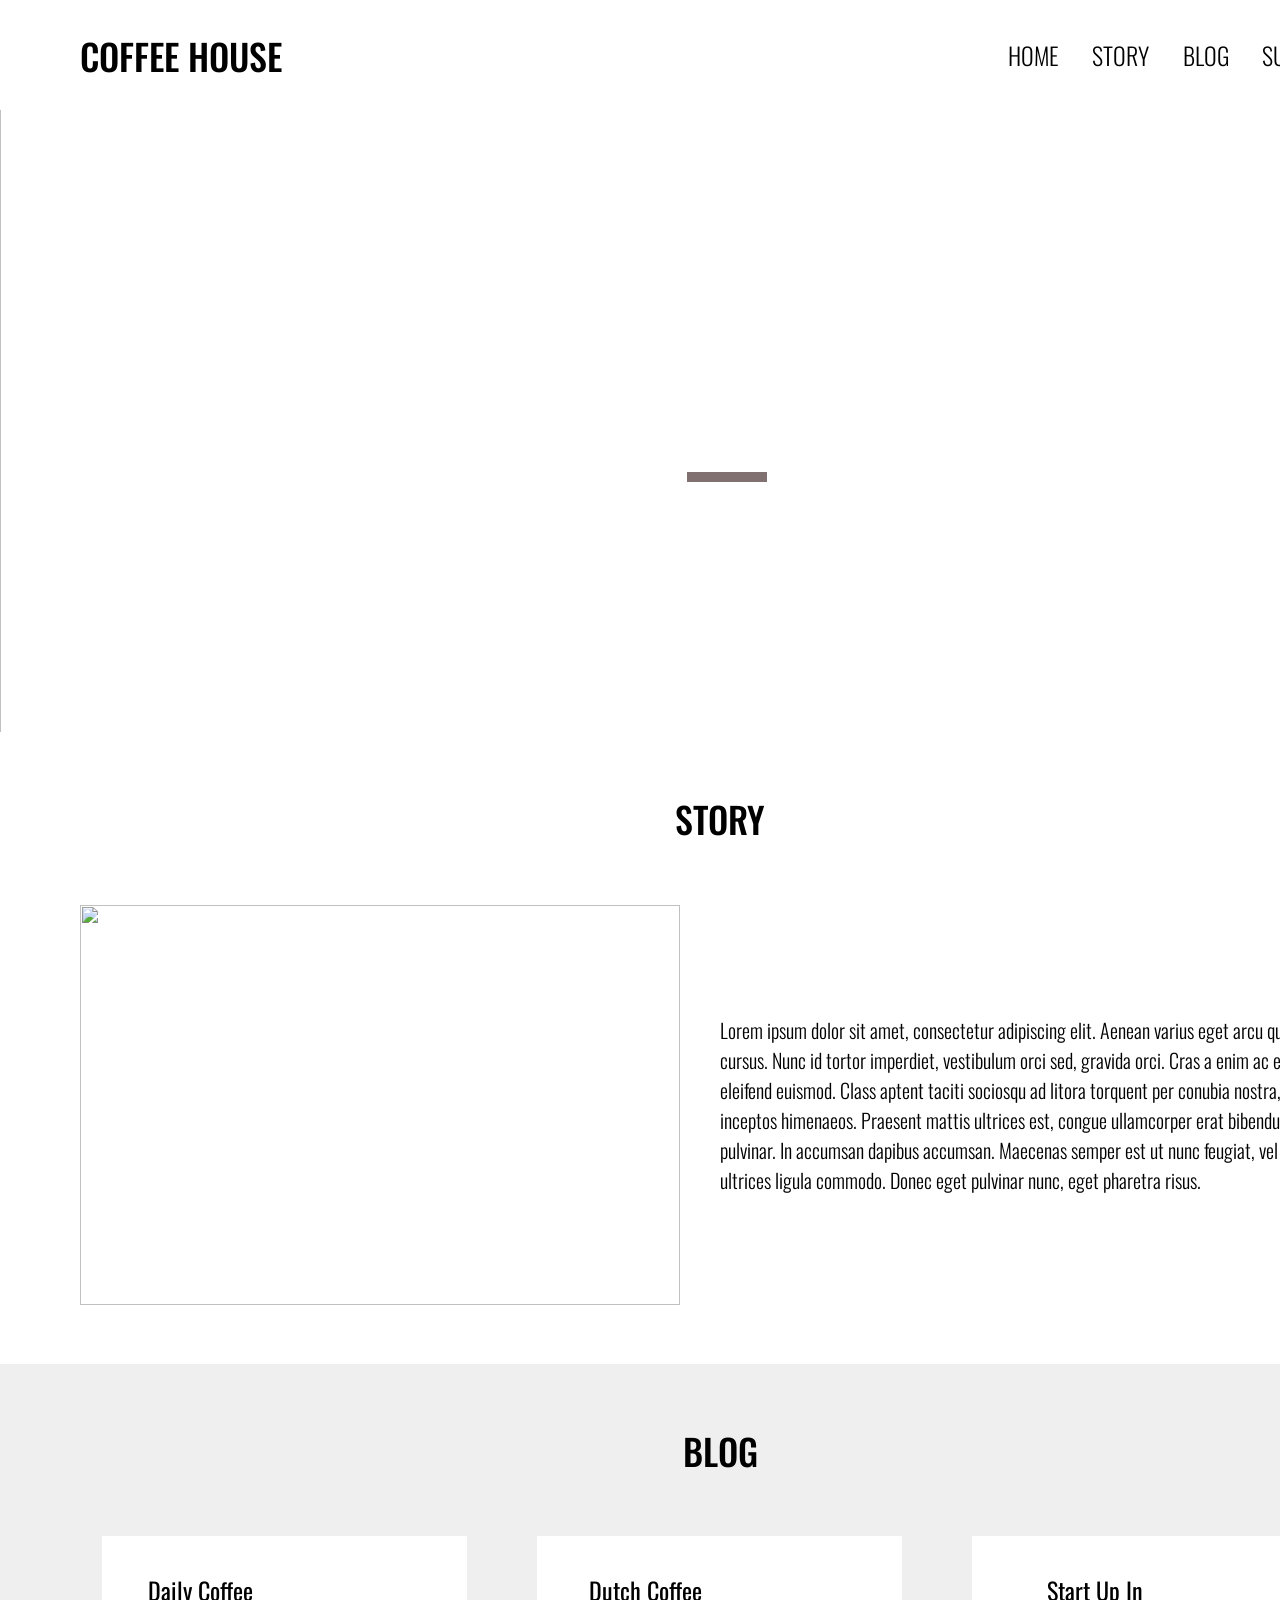
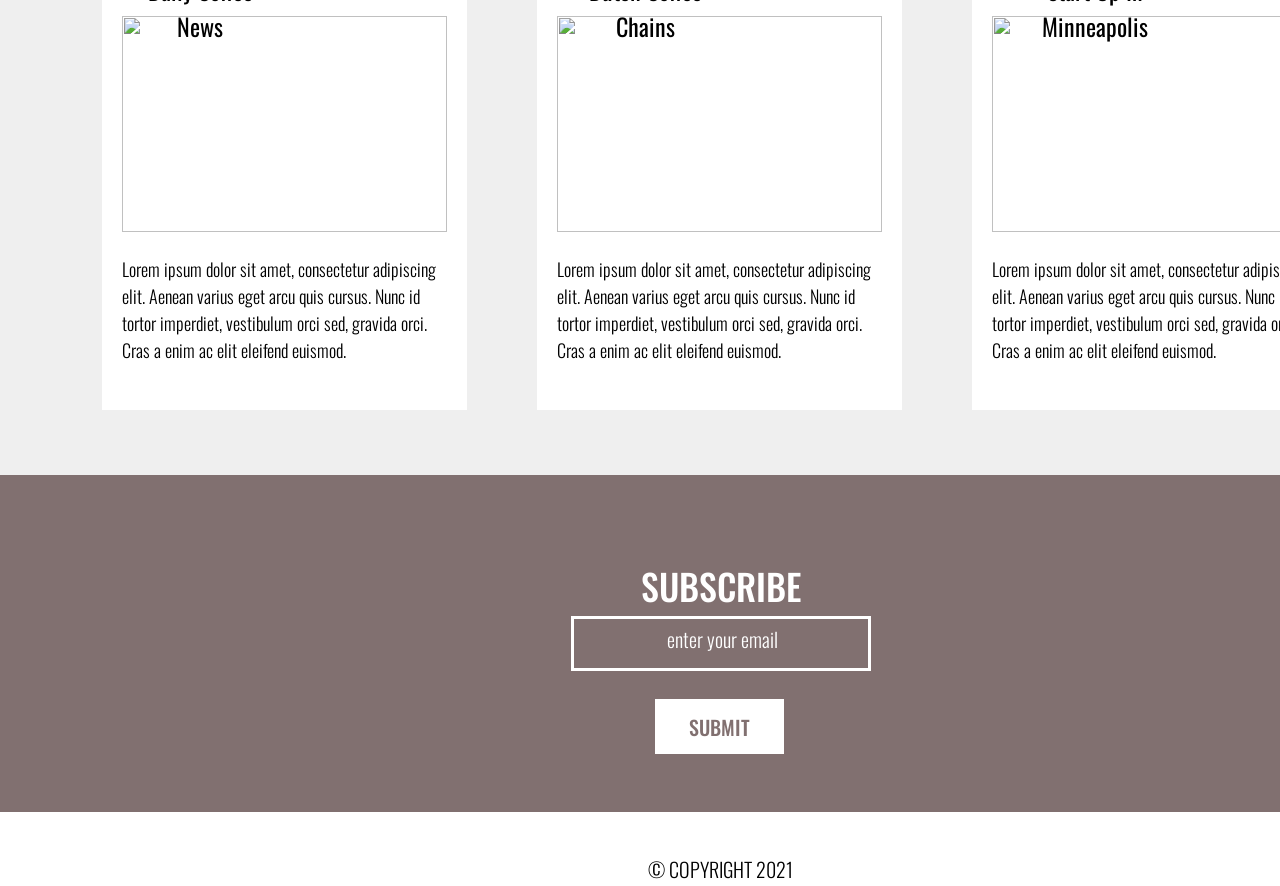
==== title.html @ 2e02c06c "Add files via upload" ====
<!DOCTYPE html>
<html lang="en">
<head>
    <meta charset="UTF-8">
    <meta http-equiv="X-UA-Compatible" content="IE=edge">
    <meta name="viewport" content="width=device-width, initial-scale=1.0">
    <link href="header.css" rel="stylesheet">
    <link href="main.css" rel="stylesheet">
    <link href="footer.css" rel="stylesheet">
    <link href="https://fonts.googleapis.com/css2?family=Oswald:wght@200;300;400;500;700&display=swap" rel="stylesheet">
    <title>Document</title>
</head>
<body>
   
    <header class="header">
        <a href="#"class="logo">coffee house</a>
        <nav class="nav">
            <ul class="ul__list">
                <li class="ul__ani"><a href="#home"class="ul__link">home</a></li>
                <li class="ul__ani"><a href="#story"class="ul__link">story</a></li>
                <li class="ul__ani"><a href="#blog"class="ul__link">blog</a></li>
                <li class="ul__ani"><a href="#subscribe"class="ul__link">subscribe</a></li>
            </ul>
        </nav>
    </header>

    <main>
        <div class="div__main">
            <a name="home"></a>
            <img class="img__div" src="https://source.unsplash.com/vSuQJKZkt4U/1920x1080">
            <div class="main__text">TAKE YOUR TIME</div>
            <div class="main__line"></div>
        </div>
        <div name="story"class="div__main2">
            <a name="story"></a>
            <h1 class="main__text2">story</h1>
            <img class="img__div2" src="https://source.unsplash.com/X4RJG4aNi8o/1920x1080" alt="">
            <div class="div__text">Lorem ipsum dolor sit amet, 
                consectetur adipiscing elit. 
                Aenean varius eget arcu quis cursus. 
                Nunc id tortor imperdiet, vestibulum orci sed, gravida orci. 
                Cras a enim ac elit eleifend euismod. 
                Class aptent taciti sociosqu ad litora torquent per conubia nostra, 
                per inceptos himenaeos. 
                Praesent mattis ultrices est, congue ullamcorper erat bibendum pulvinar. 
                In accumsan dapibus accumsan. Maecenas semper est ut nunc feugiat, 
                vel ultrices ligula commodo. 
                Donec eget pulvinar nunc, eget pharetra risus.</div>
        </div>
        <div name="blog"class="div__main3">
            <a name="blog"></a>
                <h1 class="main__text3">blog</h1>
                <div class="div__blog1">
                    <h1 class="blog__title1">Daily Coffee News</h1>
                    <div class="blog__text1">Lorem ipsum dolor sit amet, consectetur adipiscing elit. Aenean varius eget arcu quis cursus. Nunc id tortor imperdiet, vestibulum orci sed, gravida orci. Cras a enim ac elit eleifend euismod.</div>
                    <img class="blog__img1" src="https://source.unsplash.com/CSQQ6_T0sks/1920x1080">
                </div>
                <div class="div__blog2">
                    <h1 class="blog__title2">Dutch Coffee Chains</h1>
                    <div class="blog__text2">Lorem ipsum dolor sit amet, consectetur adipiscing elit. Aenean varius eget arcu quis cursus. Nunc id tortor imperdiet, vestibulum orci sed, gravida orci. Cras a enim ac elit eleifend euismod.</div>
                    <img class="blog__img2" src="https://source.unsplash.com/TYIzeCiZ_60/1920x1080">
                </div>
                <div class="div__blog3">
                    <h1 class="blog__title3">Start Up In Minneapolis</h1>
                    <div class="blog__text3">Lorem ipsum dolor sit amet, consectetur adipiscing elit. Aenean varius eget arcu quis cursus. Nunc id tortor imperdiet, vestibulum orci sed, gravida orci. Cras a enim ac elit eleifend euismod.</div>
                    <img class="blog__img3" src="https://source.unsplash.com/9rTEwV_G0Do/1920x1080">
                </div>
        </div>
    </main>
    <footer>
        <div name="subscribe" class="subscribe">
            <a name="subscribe"></a>
            <h1 class="title__sub">subscribe</h1>
            <input type="text" class="input__email" placeholder="enter your email">
            <button class="button__sub">submit</button>
        </div>
        <div class="copy">
            <h1 class="copy__foot">© COPYRIGHT 2021</h1>
        </div>
    </footer>
</body>
</html>
---- header.css ----
body,html
{
    font-family: 'Oswald', sans-serif;
    width: 1440px;
    height: 2486px;
    background: #FFFFFF;
    padding: 0px;
    margin: 0px;
    scroll-behavior: smooth;
}

.header
{
    position: relative;
    height: 110px;
    background: #FFFFFF;
    padding-left: 80px;
    padding-right: 80px;
    display: flex;
    justify-content:space-between;
}
.logo
{
    margin-top: 29px;
    text-transform: uppercase;
    font-weight: 500;
    font-size: 36px;
    width: 204px;
    height: 53px;
    text-decoration: none;
    color:black;
}
.nav
{
    
    text-transform: uppercase;
    font-size: 24px;
    font-weight: 300;
    height: 82px;
    width: 392px;
}

.ul__list
{
    margin-top: 37px;
    display: flex;
    flex-direction: row;
    justify-content:space-between ;
    list-style-type: none;
}
.ul__link
{
    color: black;
    text-decoration: none;
    transition: height 0.4s;
}
.ul__ani:hover
{
    height: 90px;
}
.ul__ani:active
{
    height: 77px;
}
---- main.css ----
.div__main
{
    width: 1440px;
    height: 622px;
    position: relative;
    overflow:hidden;
}
.img__div
{
    position: absolute;
    width: 1442px;
    height: 812px;
    transform:translate(0%,-17%);

}
.main__text
{
    position:absolute;
    width: 399px;
    height: 89px;
    left: 520px;
    top: 266px;
    font-family: 'Oswald';
    font-style: normal;
    font-weight: 700;
    font-size: 60px;
    line-height: 89px;
    text-align: center;
    text-transform: uppercase;
    color: #FFFFFF;
}
.main__line
{
    position: absolute;
    width: 80px;
    height: 10px;
    left: 687px;
    top: 362px;
    background: #817070;
}
.div__main2
{
    position: relative;
    width: 1440px;
    height: 632px;
}
.main__text2
{
    position: absolute;
    width: 91px;
    height: 53px;
    margin-left: 674px;
    margin-top: 60px;
    font-style: normal;
    font-weight: 500;
    font-size: 36px;
    line-height: 53px;
    text-align: center;
    text-transform: uppercase;
    color: #000000;
}
.img__div2
{
    position: absolute;
    width: 600px;
    height: 400px;
    margin-left: 80px;
    margin-top: 173px;
}
.div__text
{
    position: absolute;
    width: 597px;
    height: 180px;
    margin-left: 720px;
    margin-top: 283px;
    
    font-family: 'Oswald';
    font-style: normal;
    font-weight: 300;
    font-size: 20px;
    line-height: 30px;
    
    color: #000000;
}
.div__main3
{
    width: 1440px;
    height: 711px;
    position: relative;
    background: #EFEFEF;
}
.main__text3
{
    position: absolute;
    width: 76px;
    height: 53px;
    margin-left: 682px;
    margin-top: 60px;
    font-family: 'Oswald';
    font-style: normal;
    font-weight: 500;
    font-size: 36px;
    line-height: 53px;
    text-align: center;
    text-transform: uppercase;
    color: #000000;
    
}

.div__blog1
{
    position: absolute;
    width: 365px;
    height: 474px;
    margin-left: 102px;
    margin-top: 172px;
    background: #FFFFFF;
}
.blog__title1
{
    position: absolute;
    width: 156px;
    height: 36px;
    left: 20px;
    top: 20px;
    font-style: normal;
    font-weight: 400;
    font-size: 24px;
    line-height: 36px;
    text-align: center;
    color: #000000;
}
.blog__text1
{
    position: absolute;
    width: 325px;
    height: 108px;
    left: 20px;
    top: 320px;
    font-style: normal;
    font-weight: 300;
    font-size: 18px;
    line-height: 27px;
    color: #000000;
}
.blog__img1
{
    position: absolute;
    width: 325px;
    height: 216px;
    margin-left: 20px;
    margin-top: 80px;
    
}




.div__blog2
{
    position: absolute;
    width: 365px;
    height: 474px;
    margin-left: 537px;
    margin-top: 172px;
    background: #FFFFFF;
}
.blog__title2
{
    position: absolute;
    width: 177px;
    height: 36px;
    left: 20px;
    top: 20px;
    font-style: normal;
    font-weight: 400;
    font-size: 24px;
    line-height: 36px;
    text-align: center;
    color: #000000;
}
.blog__text2
{
    position: absolute;
    width: 325px;
    height: 108px;
    left: 20px;
    top: 320px;
    font-style: normal;
    font-weight: 300;
    font-size: 18px;
    line-height: 27px;
    color: #000000;
}
.blog__img2
{
    position: absolute;
    width: 325px;
    height: 216px;
    margin-left: 20px;
    margin-top: 80px;
    
}



.div__blog3
{
    position: absolute;
    width: 365px;
    height: 474px;
    margin-left: 972px;
    margin-top: 172px;
    background: #FFFFFF;
}
.blog__title3
{
    position: absolute;
    width: 205px;
    height: 36px;
    left: 20px;
    top: 20px;
    font-style: normal;
    font-weight: 400;
    font-size: 24px;
    line-height: 36px;
    text-align: center;
    color: #000000;
}
.blog__text3
{
    position: absolute;
    width: 325px;
    height: 108px;
    left: 20px;
    top: 320px;
    font-style: normal;
    font-weight: 300;
    font-size: 18px;
    line-height: 27px;
    color: #000000;
}
.blog__img3
{
    position: absolute;
    width: 325px;
    height: 216px;
    margin-left: 20px;
    margin-top: 80px;
    
}
---- footer.css ----
.subscribe
{
    width: 1440px;
    height: 337px;
    position: relative;
    background: #817070;
}
.title__sub
{
    position: absolute;
    width: 161px;
    height: 53px;
    left: 640px;
    top: 60px;
    font-style: normal;
    font-weight: 500;
    font-size: 36px;
    line-height: 53px;
    text-align: center;
    text-transform: uppercase;
    color: #FFFFFF;
}
.input__email
{
    box-sizing: border-box;
    position: absolute;
    width: 300px;
    height: 55px;
    left: 571px;
    top: 141px;
    background: #817070;
    border: 3px solid #FFFFFF;
    transition: height 0.4s ;
    
}
.input__email:focus
{
    height: 60px;
}

input[type=text]
{
    padding-left: 93px;
}
input::placeholder
{   
    font-family: 'Oswald';
    font-style: normal;
    color: #FFFFFF;
    font-weight: 300;
    font-size: 20px;
}

.button__sub
{
    box-sizing: border-box;
    position: absolute;
    width: 129px;
    height: 55px;
    left: 655px;
    top: 224px;
    background: #FFFFFF;
    border: 3px solid #FFFFFF;
    color:#817070;
    font-family: 'Oswald';
    font-style: normal;
    font-weight: 500;
    font-size: 20px;
    line-height: 30px;
    transition: height 0.4s;
    
    text-align: center;
    text-transform: uppercase;
}
.button__sub:hover
{
    height: 60px;
}
.button__sub:active
{
    height: 50px;
}
.copy
{
    position: absolute;
}
.copy__foot
{
    position: absolute;
    width: 147px;
    height: 30px;
    left: 647px;
    top: 29px;
    font-family: 'Oswald';
    font-style: normal;
    font-weight: 300;
    font-size: 20px;
    line-height: 30px;
    text-align: center;
    text-transform: uppercase;
    color: #000000;
    
}
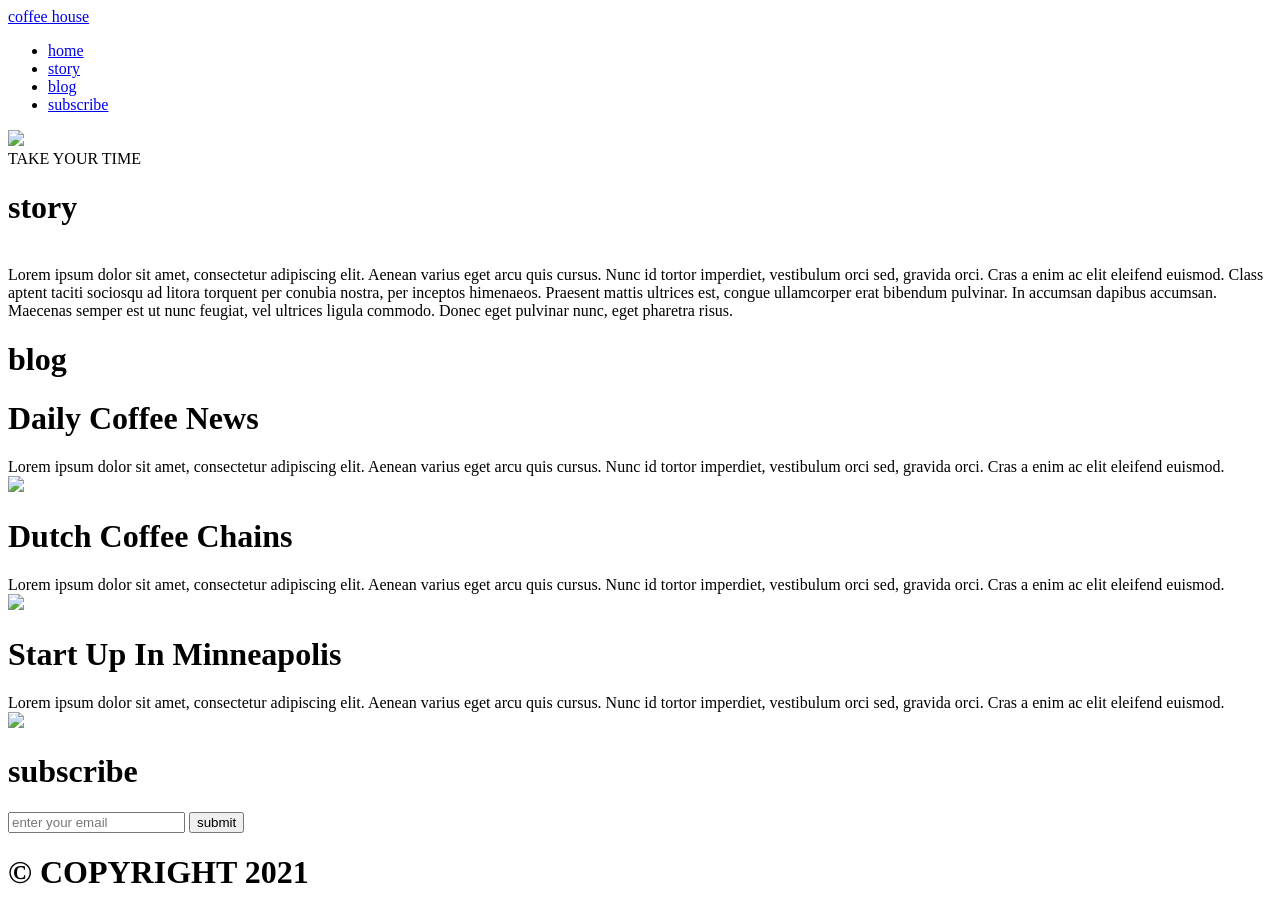
==== commit cb463e0e: "Update title.html" ====
--- a/title.html
+++ b/title.html
@@ -4,9 +4,9 @@
     <meta charset="UTF-8">
     <meta http-equiv="X-UA-Compatible" content="IE=edge">
     <meta name="viewport" content="width=device-width, initial-scale=1.0">
-    <link href="header.css" rel="stylesheet">
-    <link href="main.css" rel="stylesheet">
-    <link href="footer.css" rel="stylesheet">
+    <link href="header.css" rel="stylesheet" type="text/css">
+    <link href="main.css" rel="stylesheet" type="text/css">
+    <link href="footer.css" rel="stylesheet" type="text/css">
     <link href="https://fonts.googleapis.com/css2?family=Oswald:wght@200;300;400;500;700&display=swap" rel="stylesheet">
     <title>Document</title>
 </head>
@@ -79,4 +79,4 @@
         </div>
     </footer>
 </body>
-</html>+</html>
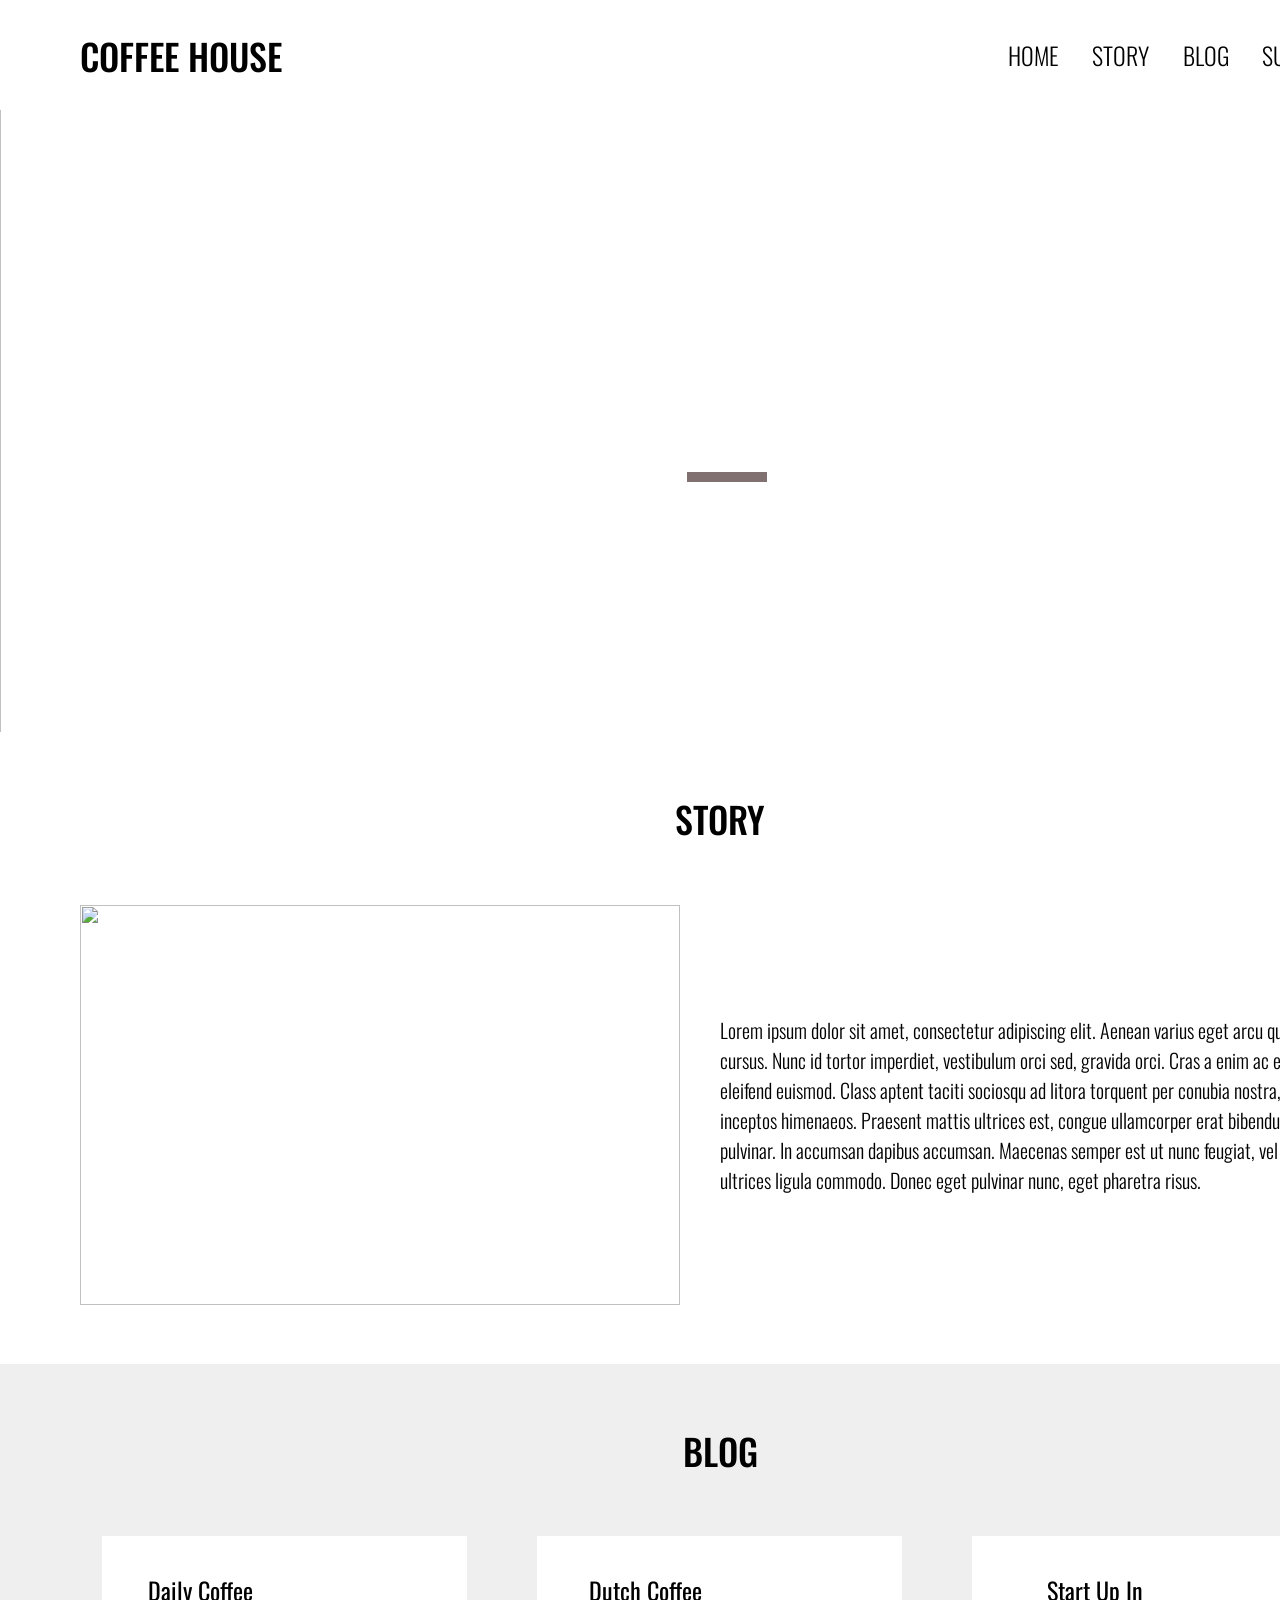
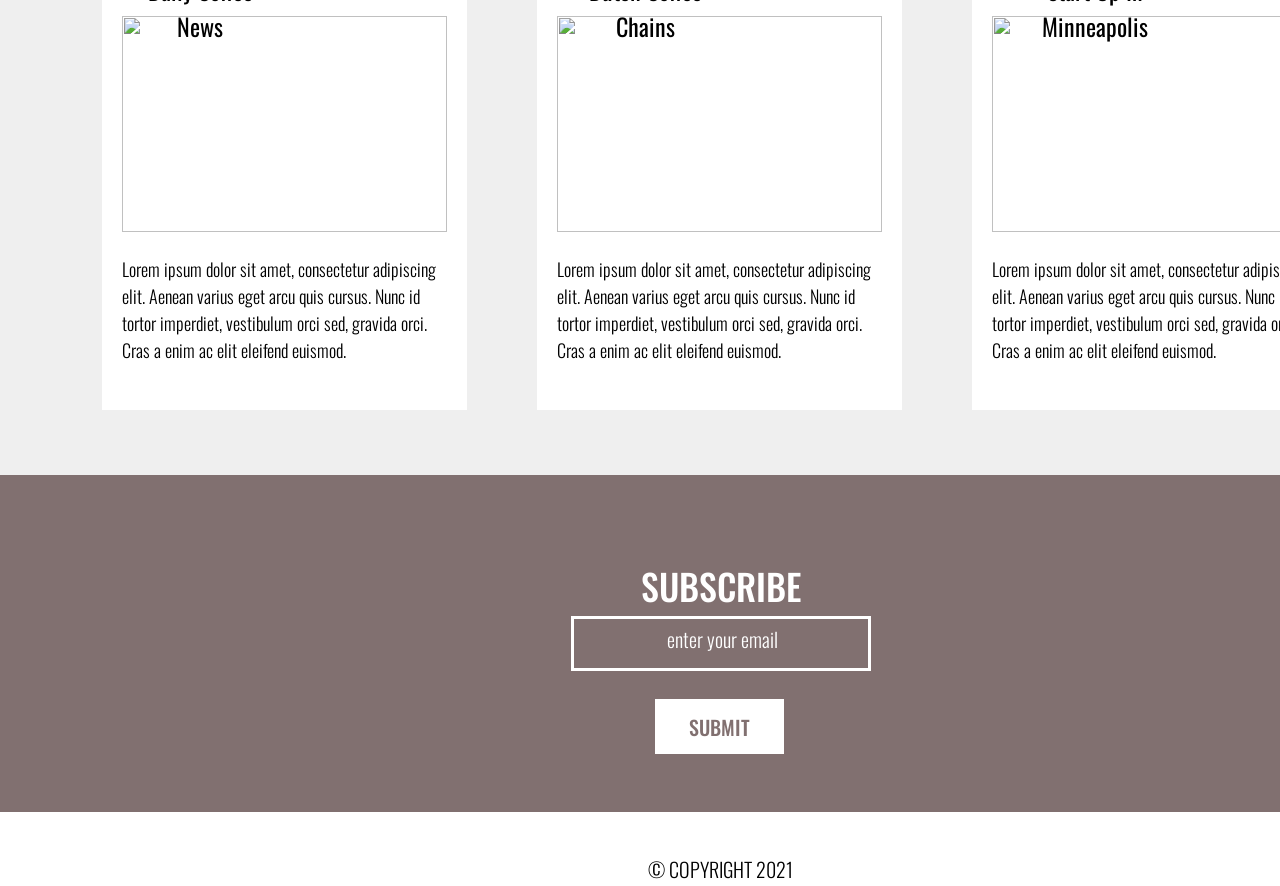
==== commit 2574ce78: "Update title.html Signed-off-by: NikitkaKoevka <94122323+NikitkaKoevka@users.noreply.github.com>" ====
--- a/title.html
+++ b/title.html
@@ -4,9 +4,9 @@
     <meta charset="UTF-8">
     <meta http-equiv="X-UA-Compatible" content="IE=edge">
     <meta name="viewport" content="width=device-width, initial-scale=1.0">
-    <link href="header.css" rel="stylesheet" type="text/css">
-    <link href="main.css" rel="stylesheet" type="text/css">
-    <link href="footer.css" rel="stylesheet" type="text/css">
+    <link href="https://nikitkakoevka.github.io/CoffeeHouse/css/header.css" rel="stylesheet" type="text/css">
+    <link href="https://nikitkakoevka.github.io/CoffeeHouse/css/main.css" rel="stylesheet" type="text/css">
+    <link href="https://nikitkakoevka.github.io/CoffeeHouse/css/footer.css" rel="stylesheet" type="text/css">
     <link href="https://fonts.googleapis.com/css2?family=Oswald:wght@200;300;400;500;700&display=swap" rel="stylesheet">
     <title>Document</title>
 </head>
